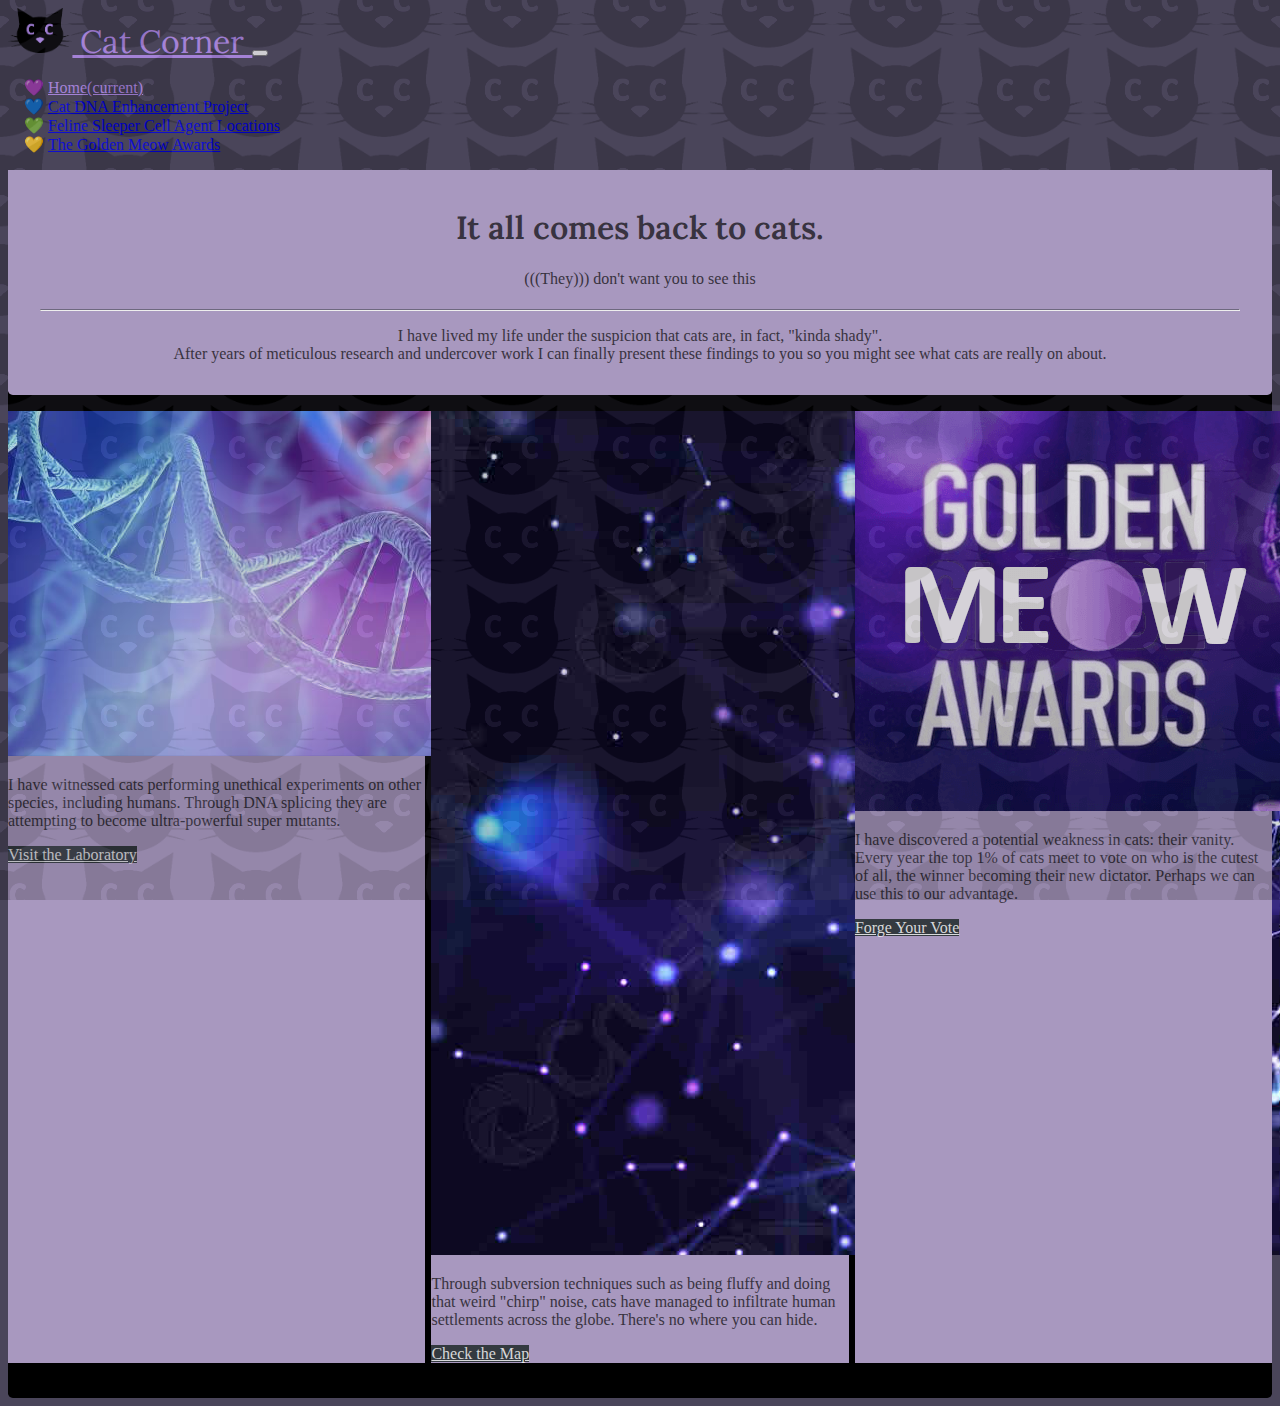
==== HTML-CSS-JS-ETC/homepage/index.html @ 111b9aa5 "Created cat_mixer" ====
<!DOCTYPE html>

<html lang="en">
    <head>
        <link rel="stylesheet" href="https://cdn.jsdelivr.net/npm/bootstrap@4.5.3/dist/css/bootstrap.min.css" integrity="sha384-TX8t27EcRE3e/ihU7zmQxVncDAy5uIKz4rEkgIXeMed4M0jlfIDPvg6uqKI2xXr2" crossorigin="anonymous">
        <script src="https://code.jquery.com/jquery-3.5.1.slim.min.js" integrity="sha384-DfXdz2htPH0lsSSs5nCTpuj/zy4C+OGpamoFVy38MVBnE+IbbVYUew+OrCXaRkfj" crossorigin="anonymous"></script>
        <script src="https://cdn.jsdelivr.net/npm/bootstrap@4.5.3/dist/js/bootstrap.bundle.min.js" integrity="sha384-ho+j7jyWK8fNQe+A12Hb8AhRq26LrZ/JpcUGGOn+Y7RsweNrtN/tE3MoK7ZeZDyx" crossorigin="anonymous"></script>
        <link href="styles.css" rel="stylesheet">
        <title>Cat Corner!</title>
    </head>
    <body>
        <nav class="navbar navbar-dark bg-dark">
            <div class="container">
                <a class="navbar-brand" href="#">
                    <img src="./imgs/logo.gif" width="auto" height="45px" class="d-inline-block align-bottom" alt="" loading="lazy">
                    Cat Corner
                </a>

                <button class="navbar-toggler" type="button" data-toggle="collapse" data-target="#navbarNavAltMarkup" aria-controls="navbarNavAltMarkup" aria-expanded="false" aria-label="Toggle navigation">
                    <span class="navbar-toggler-icon"></span>
                </button>

                <div class="collapse navbar-collapse" id="navbarNavAltMarkup">
                    <div class="navbar-nav">
                        <ul class="emoji-bullets">
                            <li><a class="nav-link active" href="./index.html">Home<span class="sr-only">(current)</span></a></li>
                            <li><a class="nav-link" href="./cat_mixer.html">Cat DNA Enhancement Project</a></li>
                            <li><a class="nav-link" href="./international_cats.html">Feline Sleeper Cell Agent Locations</a></li>
                            <li><a class="nav-link" href="./favorite_cats.html">The Golden Meow Awards</a></li>
                        </ul>
                    </div>
                </div>
            </div>
        </nav>

        <div class="container" id="content">
            <div class="jumbotron">
                <h1>It all comes back to cats.</h1>
                <h4>(((They))) don't want you to see this</h4>
                <hr>
                <p>I have lived my life under the suspicion that cats are, in fact, "kinda shady".
                <br>
                After years of meticulous research and undercover work I can finally present these findings to you so you might see what cats are really on about.</p>
            </div>
            <div class="container-fluid card-container">
                <div class="card">
                    <img src="./imgs/dna.jpg" class="card-img-top" alt="DNA Strand">
                    <div class="card-body">
                        <p class="card-text">
                            I have witnessed cats performing unethical experiments on other species, including humans.
                            Through DNA splicing they are attempting to become ultra-powerful super mutants.
                        </p>
                        <a href="./cat_mixer.html" class="btn btn-primary">Visit the Laboratory</a>
                    </div>
                </div>
                <div class="card">
                    <img src="./imgs/globe.jpg" class="card-img-top" alt="Global Network">
                    <div class="card-body">
                        <p class="card-text">
                            Through subversion techniques such as being fluffy and doing that weird "chirp" noise, cats have managed to infiltrate human settlements across the globe.
                            There's no where you can hide.
                        </p>
                        <a href="./international_cats.html" class="btn btn-primary">Check the Map</a>
                    </div>
                </div>
                <div class="card">
                    <img src="./imgs/gma.png" class="card-img-top" alt="Golden Meow Awards">
                    <div class="card-body">
                        <p class="card-text">
                            I have discovered a potential weakness in cats: their vanity.
                            Every year the top 1% of cats meet to vote on who is the cutest of all, the winner becoming their new dictator.
                            Perhaps we can use this to our advantage.
                        </p>
                        <a href="./favorite_cats.html" class="btn btn-primary">Forge Your Vote</a>
                    </div>
                </div>
            </div
        </div>
    </body>
</html>
---- HTML-CSS-JS-ETC/homepage/styles.css ----
@import url('https://fonts.googleapis.com/css2?family=Lora:ital,wght@0,400;1,500&display=swap');

@counter-style cat-emojis {
  system: cyclic;
  symbols: "\1f49c" "\1F499" "\1F49A" "\1F49B";
  suffix: " ";
}

.emoji-bullets {
  list-style-type: cat-emojis;
}

body {
    background-color: #4a455a;
    color: #383340;
}

body::before {
    content: "";
    background-color: #4a455a;
    background-image: url(./imgs/logo.gif);
    background-size: 5rem;
    background-blend-mode: darken;
    background-position: center;
    opacity: 0.2;
    top: 0;
    left: 0;
    bottom: 0;
    right: 0;
    position: fixed;
}

.navbar-dark .navbar-brand {
    color: #bb91f6;
    font-size: 2rem;
    font-family: Lora, sans-serif;
}

.navbar-dark .navbar-brand:focus, .navbar-dark .navbar-brand:hover {
    color: #bb91f7;
}

.navbar-dark .navbar-nav .active>.nav-link, .navbar-dark .navbar-nav .nav-link.active, .navbar-dark .navbar-nav .nav-link.show, .navbar-dark .navbar-nav .show>.nav-link {
    color: #bb91f6;
}

#content {
    background: black;
    border-radius: 0 0 .3rem .3rem;
    padding-bottom: 20px;
}

.jumbotron {
    background-color: #a898bf;
    position: relative;
    padding: 1rem 1rem;
    text-align: center;
    border-radius:0 0 .3rem .3rem;
    margin-bottom: 1rem;
}



.h2, .h3, .h4, .h5, .h6, h2, h3, h4, h5, h6 {
    font-weight: 300;
}

.h1, h1 {
    margin-bottom: 0;
    font-family: 'Lora';
    font-weight: 600;
}

.card {
    max-width: 100%;
    background-color: #a898bf;
}

.card-container {
    display: flex;
    justify-content: space-between;
    flex-flow: wrap;
    padding-left: 0px;
    padding-right: 0px;
}

.btn-primary {
    color: #ffffffcf;
    background-color: #343a40;
    border-color: #343a40;
}

.btn-primary:hover {
    color: #ffffffcf;
    background-color: #ad86e4;
    border-color: #383340;
}

.btn-primary.focus, .btn-primary:focus {
    color: #ffffffcf;
    background-color: #ad86e4;
    border-color: #383340;
    box-shadow: 0 0 0 0.2rem #ad86e4ad;
}

.btn-primary:not(:disabled):not(.disabled).active, .btn-primary:not(:disabled):not(.disabled):active, .show>.btn-primary.dropdown-toggle {
    color: #ffffffcf;
    background-color: #ad86e4;
    border-color: #383340;
}

.btn-light {
    color: #dad9dd;
    background-color: #322f3c00;
    border-color: #a898bf;
}

.btn-light:hover {
    color: #dad9dd;
    background-color: #0f0e128f;
    border-color: #a898bf;
}

.btn-light:not(:disabled):not(.disabled).active, .btn-light:not(:disabled):not(.disabled):active, .show>.btn-light.dropdown-toggle {
    color: #dad9dd;
    background-color: #0f0e128f;
    border-color: #a898bf;
}

.btn-light.focus, .btn-light:focus {
    color: #dad9dd;
    background-color: #322f3c00;
    border-color: #a898bf;
    box-shadow: 0 0 0 0.2rem rgb(216 217 219 / 14%);
}

#app-container {
    position: relative;
    background: #3b3748;
    padding: 1rem 1rem;
    color: #ffffffcf;
    border-radius: .3rem;
}

.form-inline {
    justify-content: space-evenly;
}

hr {
    border-top: 1px solid #343a4080;
}

.hr-light {
    border-top: 1px solid #a898bf80;
}

.img-frame {
    min-height: 20vh;
    background: #00000061;
    border-radius: .3rem;
    display: flex;
    justify-content: center;
    max-height: fit-content;
    text-align: center;
    align-items: center;
}

.framed-img {
    max-width: 100%;
    max-height: 75vh;
}

.custom-select:focus {
    border-color: #383340;
    box-shadow: 0 0 0 0.2rem #a898bf40;
}

#overlayTxt {
    position: absolute;
    bottom: 2rem;
    color: #ffffff;
    background: #25222d9c;
    width: 80%;
    border-radius: .3rem;
    padding: .5rem;
}

.form-control:focus {
    border-color: #383340;
    box-shadow: 0 0 0 0.2rem #a898bf40;
}

@media (min-width: 576px) {
    .jumbotron {
        padding: 1rem 2rem;
    }
    .card {
        max-width:100%;
        margin-bottom: 15px;
    }
    body::before {
        background-size: 5rem;
    }
    .form-inline .custom-select, .form-inline .input-group {
    width: 40%;
    }
    .form-inline .form-control {
    display: inline-block;
    width: 30%;
    vertical-align: middle;
    }

}

@media (min-width: 768px) {
    .card {
        max-width:33%;
    }
    body::before {
        background-size: 8rem;
    }
}
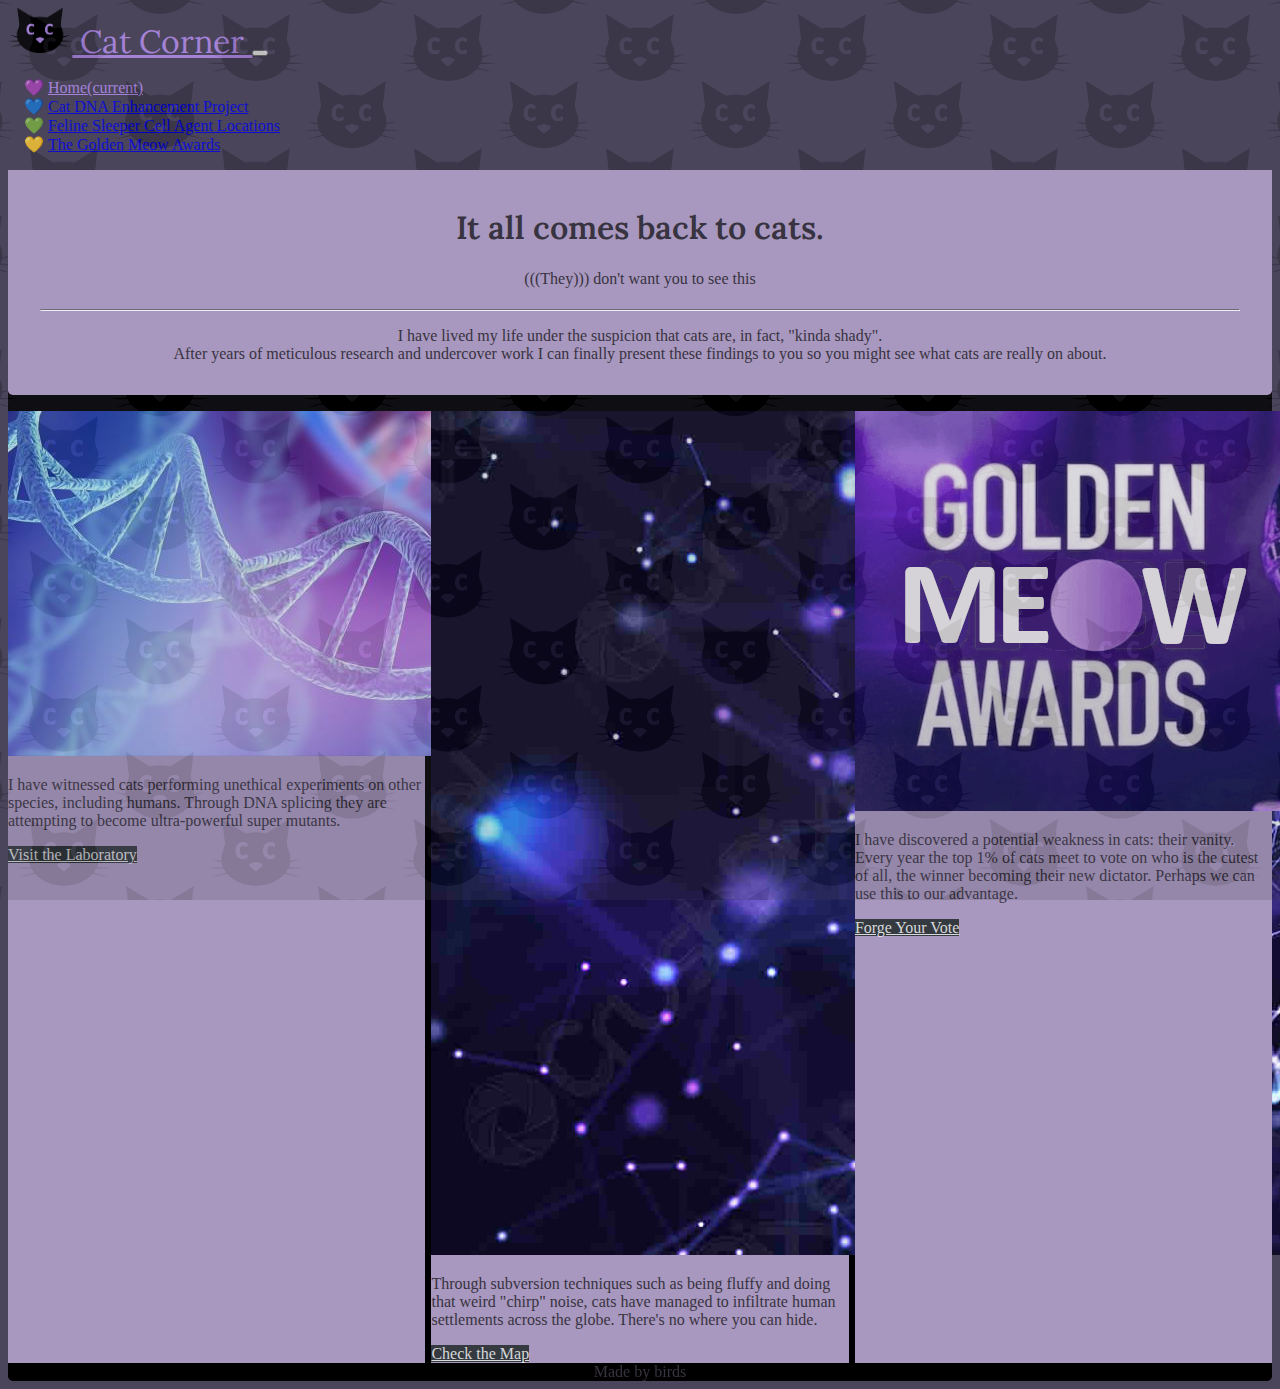
==== commit e6e113bb: "Positioning adjustments" ====
--- a/HTML-CSS-JS-ETC/homepage/index.html
+++ b/HTML-CSS-JS-ETC/homepage/index.html
@@ -74,7 +74,10 @@
                         <a href="./favorite_cats.html" class="btn btn-primary">Forge Your Vote</a>
                     </div>
                 </div>
-            </div
+            </div>
+            <footer class="py-2">
+                Made by birds
+            </footer>
         </div>
     </body>
 </html>
--- a/HTML-CSS-JS-ETC/homepage/styles.css
+++ b/HTML-CSS-JS-ETC/homepage/styles.css
@@ -18,8 +18,8 @@
 body::before {
     content: "";
     background-color: #4a455a;
-    background-image: url(./imgs/logo.gif);
-    background-size: 5rem;
+    background-image: url(./imgs/bg.gif);
+    background-size: 7rem;
     background-blend-mode: darken;
     background-position: center;
     opacity: 0.2;
@@ -47,7 +47,6 @@
 #content {
     background: black;
     border-radius: 0 0 .3rem .3rem;
-    padding-bottom: 20px;
 }
 
 .jumbotron {
@@ -59,8 +58,6 @@
     margin-bottom: 1rem;
 }
 
-
-
 .h2, .h3, .h4, .h5, .h6, h2, h3, h4, h5, h6 {
     font-weight: 300;
 }
@@ -74,6 +71,7 @@
 .card {
     max-width: 100%;
     background-color: #a898bf;
+    margin-bottom: 15px;
 }
 
 .card-container {
@@ -167,7 +165,7 @@
 
 .framed-img {
     max-width: 100%;
-    max-height: 75vh;
+    max-height: 60vh;
 }
 
 .custom-select:focus {
@@ -190,16 +188,17 @@
     box-shadow: 0 0 0 0.2rem #a898bf40;
 }
 
+footer {
+    text-align: center;
+    position: relative;
+}
+
 @media (min-width: 576px) {
     .jumbotron {
         padding: 1rem 2rem;
     }
     .card {
         max-width:100%;
-        margin-bottom: 15px;
-    }
-    body::before {
-        background-size: 5rem;
     }
     .form-inline .custom-select, .form-inline .input-group {
     width: 40%;
@@ -215,10 +214,11 @@
 @media (min-width: 768px) {
     .card {
         max-width:33%;
+        margin-bottom: 0px;
     }
     body::before {
-        background-size: 8rem;
-    }
-}
-
-
+        background-size: 12rem;
+    }
+}
+
+
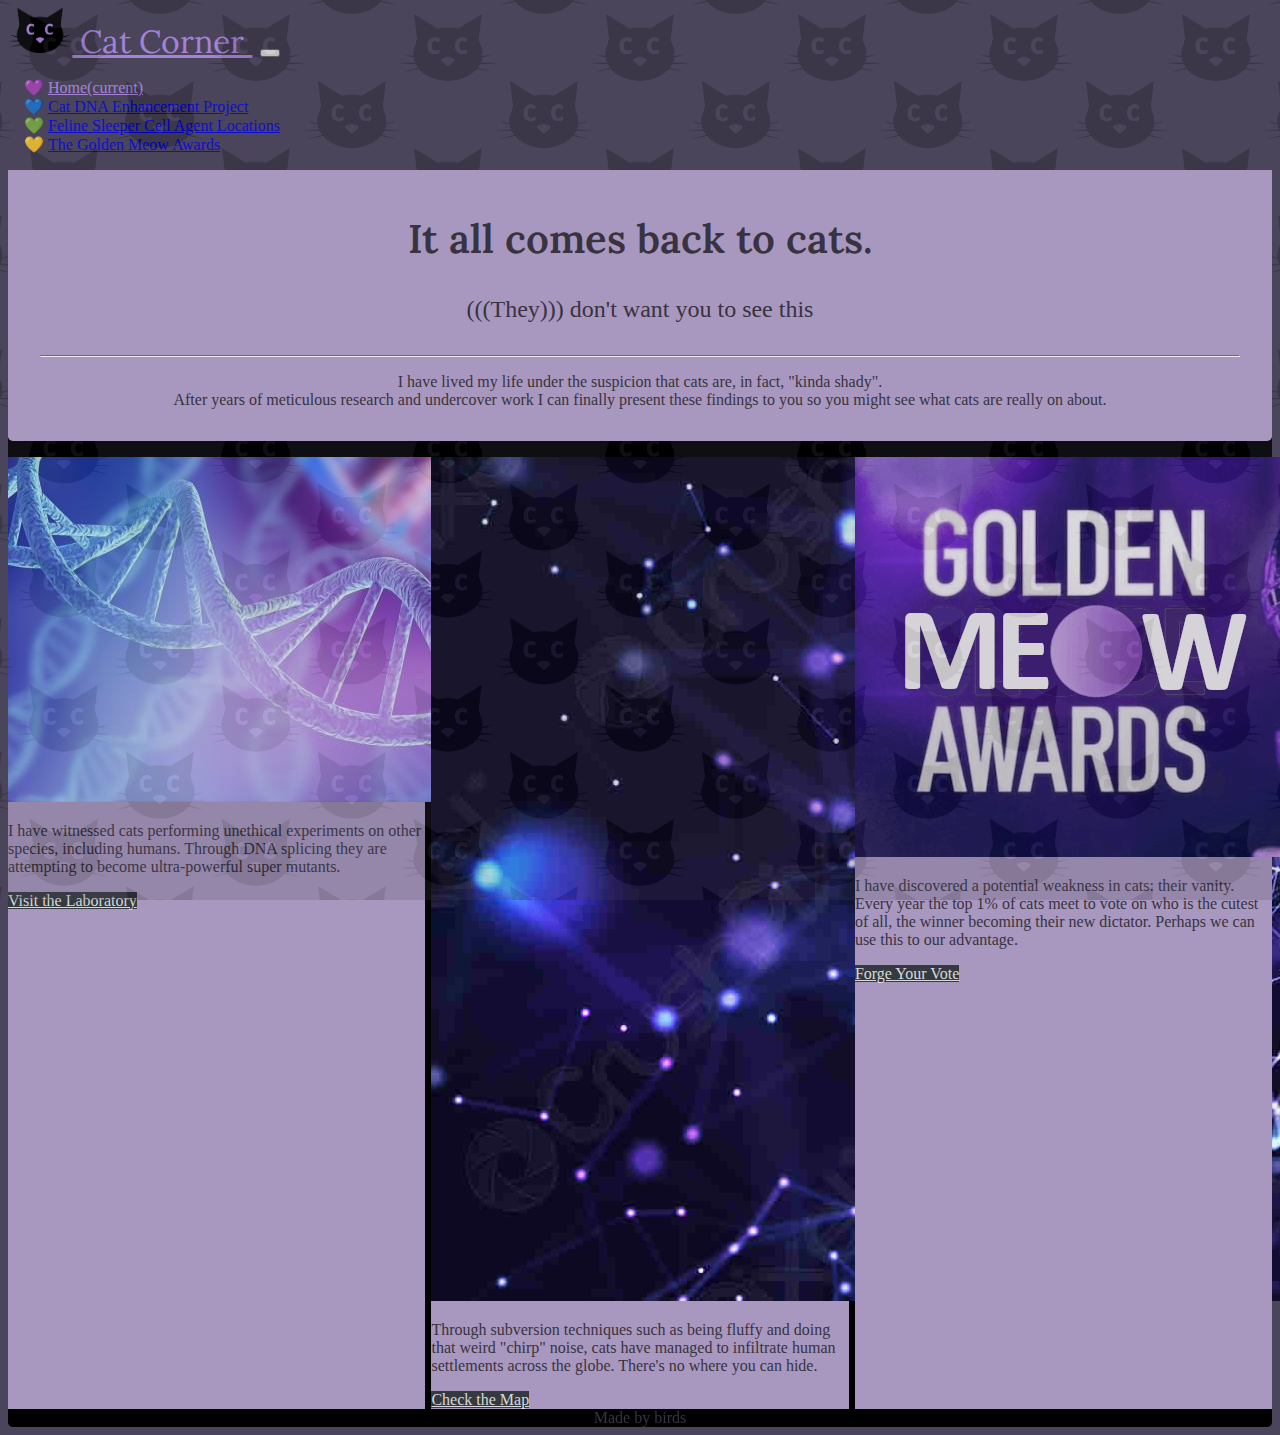
==== commit 7e395188: "Better mobile scaling" ====
--- a/HTML-CSS-JS-ETC/homepage/index.html
+++ b/HTML-CSS-JS-ETC/homepage/index.html
@@ -2,6 +2,7 @@
 
 <html lang="en">
     <head>
+        <meta name="viewport" content="width=device-width, initial-scale=1">
         <link rel="stylesheet" href="https://cdn.jsdelivr.net/npm/bootstrap@4.5.3/dist/css/bootstrap.min.css" integrity="sha384-TX8t27EcRE3e/ihU7zmQxVncDAy5uIKz4rEkgIXeMed4M0jlfIDPvg6uqKI2xXr2" crossorigin="anonymous">
         <script src="https://code.jquery.com/jquery-3.5.1.slim.min.js" integrity="sha384-DfXdz2htPH0lsSSs5nCTpuj/zy4C+OGpamoFVy38MVBnE+IbbVYUew+OrCXaRkfj" crossorigin="anonymous"></script>
         <script src="https://cdn.jsdelivr.net/npm/bootstrap@4.5.3/dist/js/bootstrap.bundle.min.js" integrity="sha384-ho+j7jyWK8fNQe+A12Hb8AhRq26LrZ/JpcUGGOn+Y7RsweNrtN/tE3MoK7ZeZDyx" crossorigin="anonymous"></script>
@@ -12,7 +13,7 @@
         <nav class="navbar navbar-dark bg-dark">
             <div class="container">
                 <a class="navbar-brand" href="#">
-                    <img src="./imgs/logo.gif" width="auto" height="45px" class="d-inline-block align-bottom" alt="" loading="lazy">
+                    <img src="./imgs/logo.gif" id="logo" class="d-inline-block align-bottom" alt="" loading="lazy">
                     Cat Corner
                 </a>
 
--- a/HTML-CSS-JS-ETC/homepage/styles.css
+++ b/HTML-CSS-JS-ETC/homepage/styles.css
@@ -30,9 +30,14 @@
     position: fixed;
 }
 
+#logo {
+    width: auto;
+    height: 40px;
+}
+
 .navbar-dark .navbar-brand {
     color: #bb91f6;
-    font-size: 2rem;
+    font-size: 1.5rem;
     font-family: Lora, sans-serif;
 }
 
@@ -42,6 +47,18 @@
 
 .navbar-dark .navbar-nav .active>.nav-link, .navbar-dark .navbar-nav .nav-link.active, .navbar-dark .navbar-nav .nav-link.show, .navbar-dark .navbar-nav .show>.nav-link {
     color: #bb91f6;
+}
+
+.navbar .container, .navbar .container-fluid, .navbar .container-lg, .navbar .container-md, .navbar .container-sm, .navbar .container-xl {
+    justify-content: space-evenly;
+}
+
+.navbar-toggler {
+    padding: .10rem .50rem;
+}
+
+.navbar-brand {
+        margin-right: .5rem;
 }
 
 #content {
@@ -66,6 +83,15 @@
     margin-bottom: 0;
     font-family: 'Lora';
     font-weight: 600;
+    font-size: 2rem;
+}
+
+.h2, h2 {
+    font-size: 1.5rem;
+}
+
+.h4, h4 {
+    font-size: 1.2rem;
 }
 
 .card {
@@ -175,10 +201,10 @@
 
 #overlayTxt {
     position: absolute;
-    bottom: 2rem;
+    bottom: 1.5rem;
     color: #ffffff;
     background: #25222d9c;
-    width: 80%;
+    width: 86%;
     border-radius: .3rem;
     padding: .5rem;
 }
@@ -193,6 +219,13 @@
     position: relative;
 }
 
+@media (min-width: 375px) {
+    .navbar .container, .navbar .container-fluid, .navbar .container-lg, .navbar .container-md, .navbar .container-sm, .navbar .container-xl {
+    justify-content: space-between;
+    }
+
+}
+
 @media (min-width: 576px) {
     .jumbotron {
         padding: 1rem 2rem;
@@ -201,12 +234,31 @@
         max-width:100%;
     }
     .form-inline .custom-select, .form-inline .input-group {
-    width: 40%;
+        width: 40%;
     }
     .form-inline .form-control {
-    display: inline-block;
-    width: 30%;
-    vertical-align: middle;
+        display: inline-block;
+        width: 30%;
+        vertical-align: middle;
+    }
+    .navbar-toggler {
+        padding: .10rem .50rem;
+    }
+    .navbar-dark .navbar-brand {
+        font-size: 2rem;
+    }
+    #logo {
+        width: auto;
+        height: 45px;
+    }
+    .h4, h4 {
+    font-size: 1.5rem;
+    }
+    .h1, h1 {
+    font-size: 2.5rem;
+    }
+    .h2, h2 {
+        font-size: 2rem;
     }
 
 }
